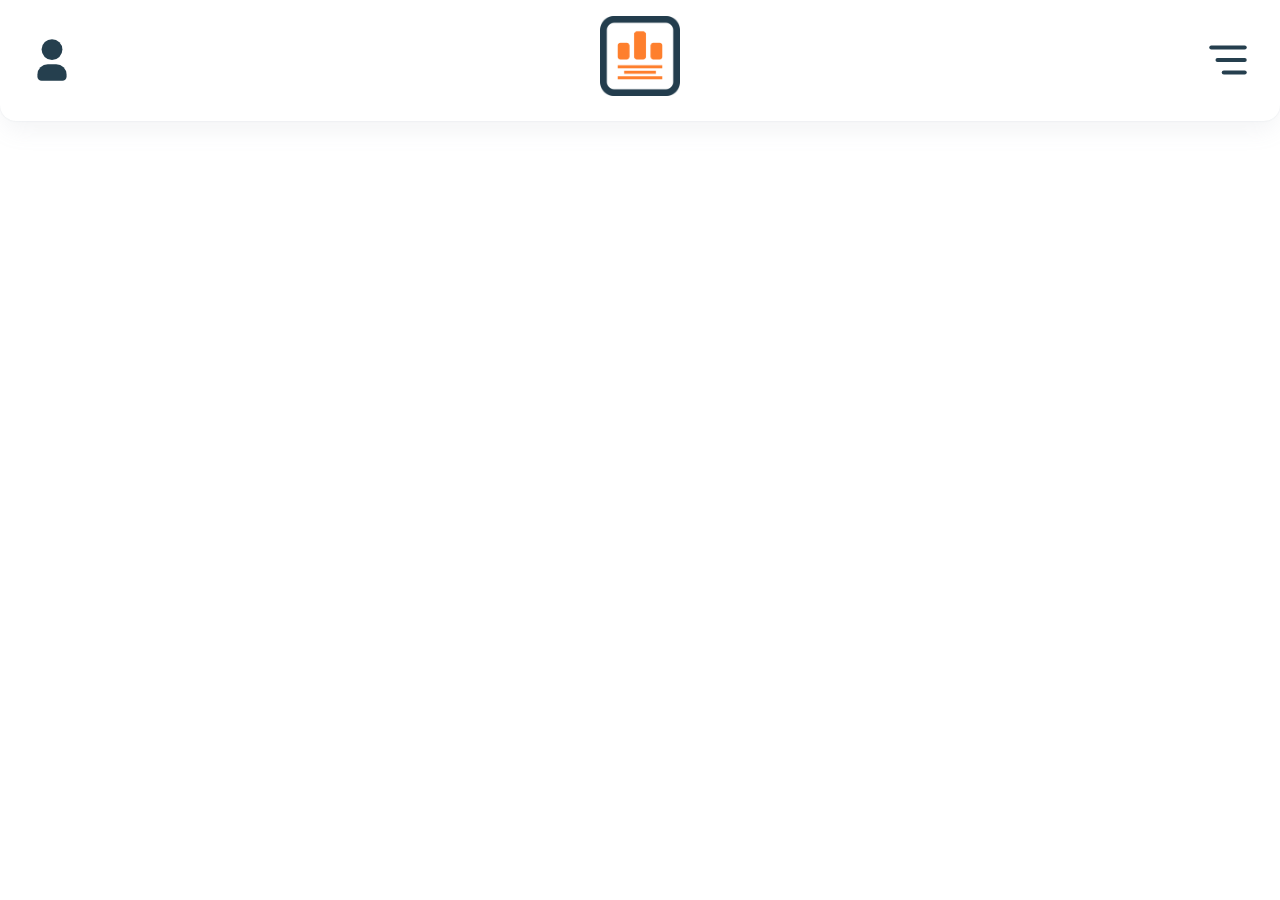
==== layout.html @ 6d08c9d0 "first commit" ====
<!DOCTYPE html>
<html lang="en">

<head>
    <meta charset="UTF-8">
    <meta name="viewport" content="width=device-width, initial-scale=1.0">
    <!-- fontawsome icons -->
    <link rel="stylesheet" href="./assets/libs/fontawsome.css">

    <link rel="preconnect" href="https://fonts.googleapis.com">
    <link rel="preconnect" href="https://fonts.gstatic.com" crossorigin>
    <link href="https://fonts.googleapis.com/css2?family=Cairo:wght@300;400;500;600;700;800&display=swap"
        rel="stylesheet">
    <link rel="stylesheet" href="https://cdnjs.cloudflare.com/ajax/libs/animate.css/4.1.1/animate.min.css" />

    <link rel="shortcut icon" href="./assets/imgs/logo.png" type="image/x-icon">
    <link rel="stylesheet" href="./assets/css/main.css">
    <title>Reportal</title>
</head>

<body dir="rtl">
    <div id="main_wrapper">
        <aside class="animate__animated animate__slideInRight">
            <div>
                <ul id="sidebarnav" class="in">
                    <li class="nav-small-cap">
                        <i class="ti ti-dots nav-small-cap-icon fs-4"></i>
                        <span class="hide-menu">لوحة التحكم</span>
                    </li>
                    <li class="sidebar-item">
                        <a class="sidebar-link selected" href="./index.html" aria-expanded="false">
                            <svg xmlns="http://www.w3.org/2000/svg" class="icon icon-tabler icon-tabler-report-analytics"
                                width="26" height="26" viewBox="0 0 24 24" stroke-width="2" stroke="currentColor" fill="none"
                                stroke-linecap="round" stroke-linejoin="round">
                                <path stroke="none" d="M0 0h24v24H0z" fill="none" />
                                <path d="M9 5h-2a2 2 0 0 0 -2 2v12a2 2 0 0 0 2 2h10a2 2 0 0 0 2 -2v-12a2 2 0 0 0 -2 -2h-2" />
                                <path d="M9 3m0 2a2 2 0 0 1 2 -2h2a2 2 0 0 1 2 2v0a2 2 0 0 1 -2 2h-2a2 2 0 0 1 -2 -2z" />
                                <path d="M9 17v-5" />
                                <path d="M12 17v-1" />
                                <path d="M15 17v-3" />
                            </svg>
                            <span class="hide-menu">الرئيسية</span>
                        </a>
                    </li>
                </ul>
            </div>
        </aside>
        <div class="body_wrapper margin_right">
            <header>
                <a href="" class="toggle_menu">
                    <svg xmlns="http://www.w3.org/2000/svg" class="icon icon-tabler icon-tabler-menu-deep" width="24"
                        height="24" viewBox="0 0 24 24" stroke-width="2" stroke="currentColor" fill="none"
                        stroke-linecap="round" stroke-linejoin="round">
                        <path stroke="none" d="M0 0h24v24H0z" fill="none" />
                        <path d="M4 6h16" />
                        <path d="M7 12h13" />
                        <path d="M10 18h10" />
                    </svg>
                </a>
                <a href="" class="logo">
                    <img src="./assets/imgs/logo.png" alt="">
                </a>
                <a href="">
                    <svg xmlns="http://www.w3.org/2000/svg" class="icon icon-tabler icon-tabler-user-filled" width="24"
                        height="24" viewBox="0 0 24 24" stroke-width="2" stroke="currentColor" fill="none"
                        stroke-linecap="round" stroke-linejoin="round">
                        <path stroke="none" d="M0 0h24v24H0z" fill="none" />
                        <path d="M12 2a5 5 0 1 1 -5 5l.005 -.217a5 5 0 0 1 4.995 -4.783z" stroke-width="0"
                            fill="currentColor" />
                        <path d="M14 14a5 5 0 0 1 5 5v1a2 2 0 0 1 -2 2h-10a2 2 0 0 1 -2 -2v-1a5 5 0 0 1 5 -5h4z"
                            stroke-width="0" fill="currentColor" />
                    </svg>
                </a>
            </header>
            <div class="container">

            </div>
        </div>
    </div>

    <script src="./assets/libs/jquery.js"></script>
    <script>
        $('.progress-done').each(function () {
            $(this).css({
                "width": $(this).attr('data-done') + "%",
                "opacity": '1'
            })
        })
        $(".toggle_menu").on("click", function (e) {
            e.preventDefault()
            $(".body_wrapper").toggleClass("animate__animated margin_right")
            $("aside").fadeToggle()
            $("aside").toggleClass("animate__slideInRight animate__slideOutRight")
        })
    </script>
</body>

</html>
---- assets/css/main.css ----
* {
    margin: 0;
    padding: 0;
    box-sizing: border-box;
    font-family: 'Cairo', sans-serif !important;
}
ul {
    margin: 0;
    padding: 0;
    list-style: none;
}
.hr {
    width: 100%;
    padding: 3rem 0;
    display: flex;
    justify-content: center;
    align-items: center;
}

.hr hr {
    width: 90%;
    height: 1px;
    background-color: #e5eaef;
    border: none;
}
:root {
    --main-color: #FE7F2D;
    --second-color: #233D4D;
    --third-color: #FCCA46;
}
.card {
    box-shadow: rgba(145, 158, 171, 0.2) 0px 0px 2px 0px, rgba(145, 158, 171, 0.12) 0px 12px 24px -4px;
    border-radius: 1.25rem;
    padding: 1.25rem;
}
.progress {
    background-color: var(--second-color);
    border-radius: 20px;
    position: relative;
    margin: 15px 0 5px;
    height: 30px;
    width: 300px;
}

.progress-done {
    background: linear-gradient(to left, #FCCA46, #FE7F2D);
    box-shadow: 0 3px 3px -5px #FCCA46, 0 2px 5px #FCCA46;
    border-radius: 20px;
    color: #fff;
    display: flex;
    align-items: center;
    justify-content: center;
    height: 100%;
    width: 0;
    opacity: 0;
    transition: 1s ease 0.3s;
    transform: scale(1.05);
}
.scrollbar::-webkit-scrollbar {
    width: 16px;
    cursor: pointer
}

.scrollbar::-webkit-scrollbar-track {
    background: transparent;
    border: 3px solid transparent
}

.scrollbar::-webkit-scrollbar-thumb {
    background: rgba(59, 69, 78, .1);
    border-radius: 100vh;
    background-clip: padding-box;
    border: 5px solid transparent;
    box-shadow: inset 0 0 15px 15px transparent;
    -webkit-transition: box-shadow .5s;
    transition: box-shadow .5s
}

.scrollbar::-webkit-scrollbar-thumb:hover {
    box-shadow: inset 0 0 15px 15px rgba(59, 69, 78, .4)
}

.scrollbar:hover::-webkit-scrollbar-thumb {
    box-shadow: inset 0 0 15px 15px rgba(59, 69, 78, .2)
}
#main_wrapper {
    position: relative;
}

#main_wrapper .body_wrapper.margin_right {
    margin-right: 270px;
    transition: all .9s ease-in-out;
}

@media (max-width: 1300px) {
    #main_wrapper .body_wrapper.margin_right {
        margin-right: 0;
        transition: all .9s ease-in-out;
    }
    .hide-content {
        background: #00000070;
        height: 100vh;
        width: 100vw;
        position: fixed;
        top: 0;
        left: 0;
        z-index: 10;
        display: none;
        cursor: pointer;
    }
}

#main_wrapper .body_wrapper .container {
    width: 100%;
    max-width: 1200px;
    margin: 0 auto;
    padding: 24px;
    margin-top: 2rem;
}

#main_wrapper .body_wrapper header {
    width: 100%;
    display: flex;
    justify-content: space-between;
    gap: 1rem;
    padding: 1rem;
    align-items: center;
    box-shadow: rgba(145, 158, 171, 0.2) 0px 0px 2px 0px, rgba(145, 158, 171, 0.12) 0px 12px 24px -4px;
    border-radius: 0 0 1rem 1rem;
}

#main_wrapper .body_wrapper header a:not(.logo) {
    color: #253f4e;
    transition: all .2s ease-in;
    padding: 10px;
    border-radius: 10px;
    display: flex;
    border: 1px solid rgba(229, 234, 239, 0);
}

#main_wrapper .body_wrapper header a:not(.logo):hover {
    color: #253f4e;
    transition: all .2s ease-in;
    background: #f9f9f9;
    border: 1px solid rgb(229, 234, 239);
}

#main_wrapper .body_wrapper header a svg {
    width: 50px !important;
    height: 50px !important;
}

#main_wrapper .body_wrapper header img {
    width: 80px;
}
@media (max-width: 700px) {
    #main_wrapper .body_wrapper header a svg {
        width: 40px !important;
        height: 40px !important;
    }

    #main_wrapper .body_wrapper header img {
        width: 50px;
    }
}
#main_wrapper aside {
    position: fixed !important;
    top: 0;
    width: 270px;
    background-color: #fff;
    position: absolute;
    -webkit-transition: 0.2s ease-in;
    transition: 0.2s ease-in;
    height: 100vh;
    z-index: 11;
    border-left: 2px solid rgb(229, 234, 239);
}
@media (max-width: 1300px) {
    #main_wrapper aside {
        display: none;
    }
}
#main_wrapper aside >div {
    padding: 0px 24px;
}
.nav-small-cap {
    margin-top: 24px;
    color: var(--second-color);
    font-size: 16px;
    margin-bottom: 5px;
    font-weight: 700;
    padding: 3px 12px;
    line-height: 35px;
    text-transform: uppercase;
}
.sidebar-link {
    color: var(--second-color);
    display: -webkit-box;
    display: -ms-flexbox;
    display: flex;
    font-size: 17px;
    white-space: nowrap;
    -webkit-box-align: center;
    -ms-flex-align: center;
    align-items: center;
    line-height: 30px;
    position: relative;
    margin: 0px 0px 2px;
    padding: 10px;
    border-radius: 7px;
    gap: 15px;
    font-weight: 400;
    text-decoration: none;
    text-decoration: none;
}
.sidebar-link:hover, .sidebar-link.selected {
    background-color: var(--main-color);
    color: #fff;
}

.persentage {
    display: flex;
    gap: 2rem;
    justify-content: space-between;
    align-items: center;
    margin-bottom: 10px;
}

.persentage >div {
    font-size: 22px;
    font-weight: 700;
    letter-spacing: 0em;
    text-align: center;
    display: flex;
    flex-direction: column;
    justify-content: center;
    align-items: stretch;
    gap: 1rem;
    line-height: 22px;
}

.persentage >div .card {
    text-align: center;
    display: flex;
    flex-direction: column;
    justify-content: center;
    align-items: center;
}
.persentage >div p {
    font-size: 22px;
    font-weight: 500;
    letter-spacing: 0em;
    text-align: center;
    line-height: 35px;
}
.persentage h1, .persentage h2, .persentage h3, .persentage h4 {
    line-height: normal;
    white-space: nowrap;
}

@media (max-width: 1000px) {
    .persentage {
        display: grid;
        grid-template-columns: 1fr 1fr;
    }
    .persentage >div:nth-child(2) {
        grid-column: span 2;
        grid-row: 1;
    }
    .persentage >div:nth-child(2) br{
        display: none;
    }
}

@media (max-width: 760px) {
    .persentage {
        display: grid;
        grid-template-columns: 1fr;
    }
    .persentage >div:nth-child(2) {
        grid-column: span 1;
        grid-row: auto;
    }
    .persentage >div:nth-child(2) br{
        display: none;
    }
    .persentage >div:nth-child(2) h3{
        white-space: normal !important;
    }
    .progress {
        width: 280px !important;
    }
}

section {
    margin-bottom: 10px;
}

.invoice_statistics h1 {
    margin-bottom: 2rem;
    font-size: 30px;
    font-weight: 700;
    letter-spacing: 0em;
    text-align: center;
    line-height: 45px;
}

.invoice_statistics .cards_wrapper {
    display: grid;
    grid-template-columns: 1fr 1fr 1fr;
    gap: 2rem;
}

.invoice_statistics .cards_wrapper .card  {
    font-size: 22px;
    font-weight: 500;
    letter-spacing: 0em;
    display: flex;
    justify-content: space-between;
    align-items: center;
    gap: 1rem;
    line-height: 40px;
}

.invoice_statistics .cards_wrapper .card p {
    font-size: 22px;
    font-weight: 700;
    letter-spacing: 0em;
    line-height: 35px;
    color: var(--main-color);
}

.invoice_statistics .cards_wrapper .card span {
    color: var(--second-color);
}

.invoice_statistics .cards_wrapper .card svg {
    width: 60px;
    height: 60px;
    color: var(--second-color) !important;
}
@media (max-width: 700px) {
    .invoice_statistics .cards_wrapper {
        display: grid;
        grid-template-columns: 1fr;
        gap: 2rem;
    }
}
footer {
    padding: 1rem;
    display: flex;
    gap: 1rem;
    justify-content: space-between;
    background: var(--second-color);
    border-radius: 10px 10px 0 0;
    color: #fff;
    margin-top: 2rem;
}

footer p span {
    color: var(--third-color);
    font-weight: 700;
    font-size: 18px;
}

footer div a {
    text-decoration: none;
    color: white;
    font-size: 14px;
    margin-right: 1rem;
}
@media (max-width: 550px) {
    footer {
        flex-direction: column;
        justify-content: center;
        align-items: center;
        gap: 0;
    }
}
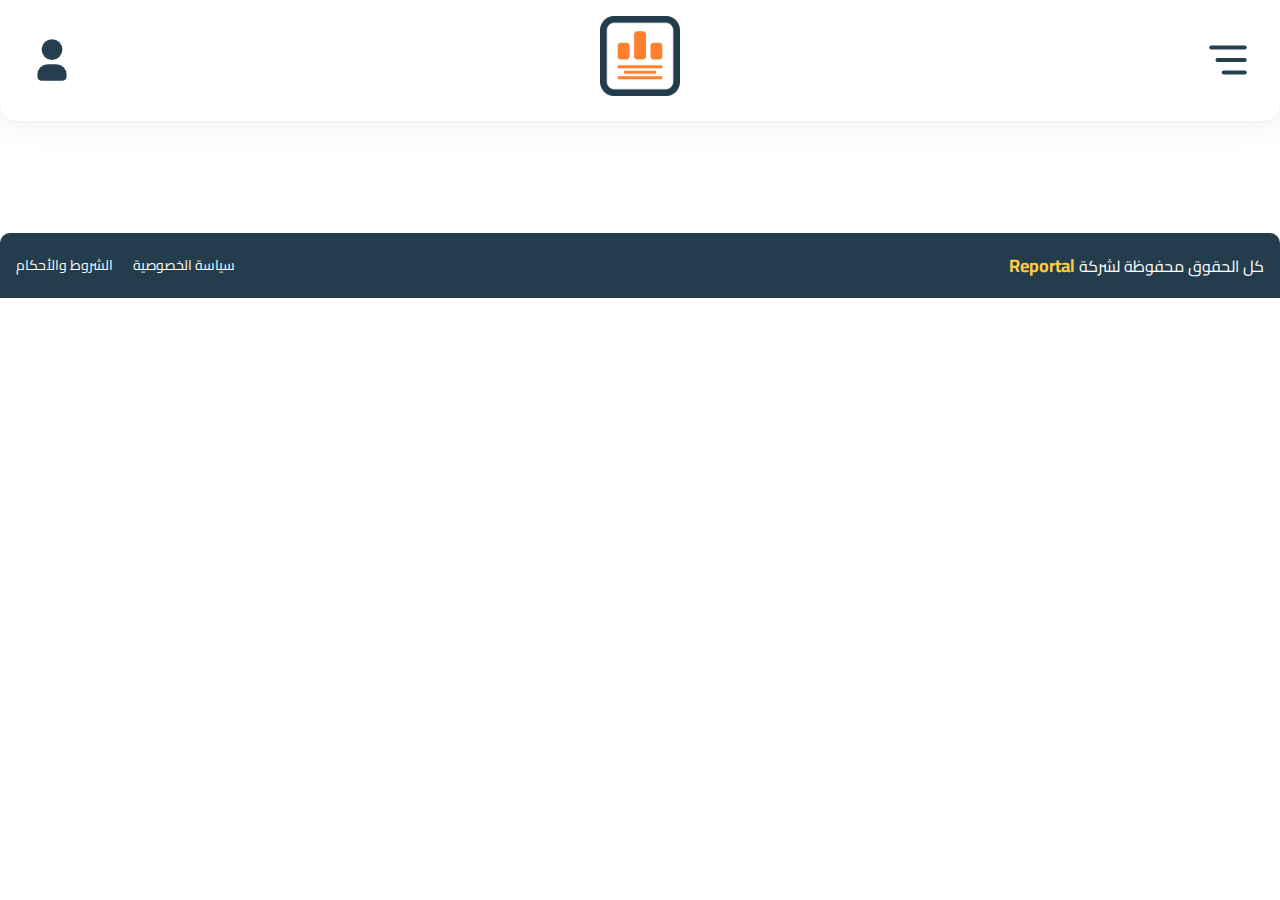
==== commit 809a13ac: "edits" ====
--- a/layout.html
+++ b/layout.html
@@ -20,7 +20,7 @@
 
 <body dir="rtl">
     <div id="main_wrapper">
-        <aside class="animate__animated animate__slideInRight">
+        <aside class="animate__animated">
             <div>
                 <ul id="sidebarnav" class="in">
                     <li class="nav-small-cap">
@@ -29,12 +29,15 @@
                     </li>
                     <li class="sidebar-item">
                         <a class="sidebar-link selected" href="./index.html" aria-expanded="false">
-                            <svg xmlns="http://www.w3.org/2000/svg" class="icon icon-tabler icon-tabler-report-analytics"
-                                width="26" height="26" viewBox="0 0 24 24" stroke-width="2" stroke="currentColor" fill="none"
+                            <svg xmlns="http://www.w3.org/2000/svg"
+                                class="icon icon-tabler icon-tabler-report-analytics" width="26" height="26"
+                                viewBox="0 0 24 24" stroke-width="2" stroke="currentColor" fill="none"
                                 stroke-linecap="round" stroke-linejoin="round">
                                 <path stroke="none" d="M0 0h24v24H0z" fill="none" />
-                                <path d="M9 5h-2a2 2 0 0 0 -2 2v12a2 2 0 0 0 2 2h10a2 2 0 0 0 2 -2v-12a2 2 0 0 0 -2 -2h-2" />
-                                <path d="M9 3m0 2a2 2 0 0 1 2 -2h2a2 2 0 0 1 2 2v0a2 2 0 0 1 -2 2h-2a2 2 0 0 1 -2 -2z" />
+                                <path
+                                    d="M9 5h-2a2 2 0 0 0 -2 2v12a2 2 0 0 0 2 2h10a2 2 0 0 0 2 -2v-12a2 2 0 0 0 -2 -2h-2" />
+                                <path
+                                    d="M9 3m0 2a2 2 0 0 1 2 -2h2a2 2 0 0 1 2 2v0a2 2 0 0 1 -2 2h-2a2 2 0 0 1 -2 -2z" />
                                 <path d="M9 17v-5" />
                                 <path d="M12 17v-1" />
                                 <path d="M15 17v-3" />
@@ -45,6 +48,7 @@
                 </ul>
             </div>
         </aside>
+        <div class="hide-content"></div>
         <div class="body_wrapper margin_right">
             <header>
                 <a href="" class="toggle_menu">
@@ -73,25 +77,41 @@
                 </a>
             </header>
             <div class="container">
-
+                <!-- content  -->
             </div>
+            <footer>
+                <p>كل الحقوق محفوظة لشركة <span>Reportal</span></p>
+                <div>
+                    <a href="">سياسة الخصوصية</a>
+                    <a href="">الشروط والأحكام</a>
+                </div>
+            </footer>
         </div>
     </div>
 
     <script src="./assets/libs/jquery.js"></script>
     <script>
-        $('.progress-done').each(function () {
-            $(this).css({
-                "width": $(this).attr('data-done') + "%",
-                "opacity": '1'
+        $(document).ready(function () {
+            $('.progress-done').each(function () {
+                $(this).css({
+                    "width": $(this).attr('data-done') + "%",
+                    "opacity": '1'
+                })
             })
-        })
-        $(".toggle_menu").on("click", function (e) {
-            e.preventDefault()
-            $(".body_wrapper").toggleClass("animate__animated margin_right")
-            $("aside").fadeToggle()
-            $("aside").toggleClass("animate__slideInRight animate__slideOutRight")
-        })
+            $(".toggle_menu, .hide-content").on("click", function (e) {
+                e.preventDefault()
+                if ($("aside").is(":visible")) {
+                    $("aside, .hide-content").addClass("animate__slideOutRight").fadeOut()
+                    $("aside, .hide-content").removeClass("animate__slideInRight")
+                    $(".body_wrapper").removeClass("margin_right")
+                }
+                else {
+                    $("aside, .hide-content").addClass("animate__slideInRight").fadeIn()
+                    $("aside, .hide-content").removeClass("animate__slideOutRight")
+                    $(".body_wrapper").addClass("margin_right")
+                }
+            })
+        });
     </script>
 </body>
 
